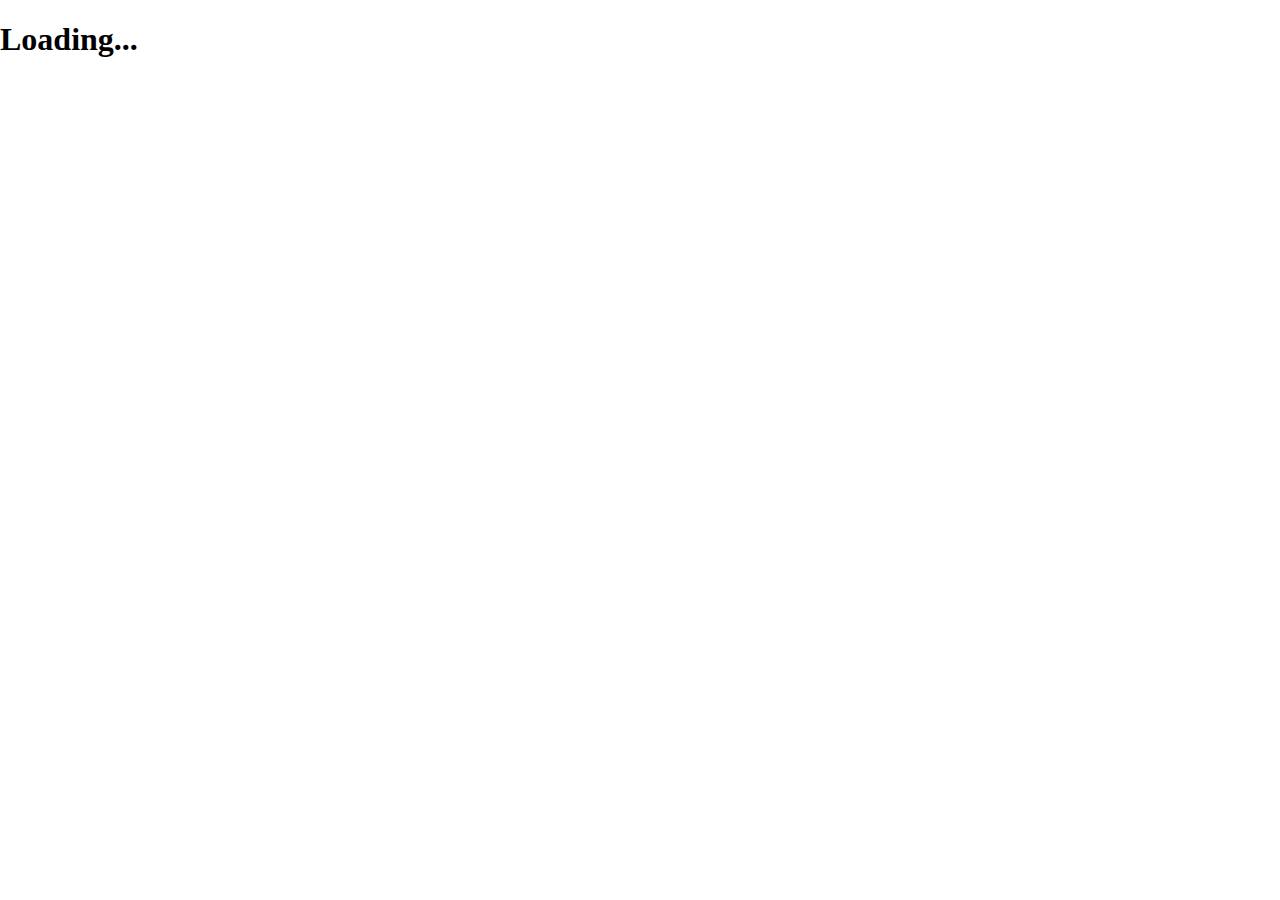
==== internal/static/index.html @ b3c51e97 "base html added" ====
<!doctype html>
<html lang="en">
	<head>
		<title>Battlemap</title>
		<script type="module" src="lib/load.js"></script>
		<script type="module" src="script.js"></script>
		<link rel="stylesheet" type="text/css" media="screen" href="style.css" />
	</head>
	<body>
		<h1>Loading...</h1>
	</body>
</html>
---- internal/static/style.css ----
@import url("assets.css");
@import url("error.css");
@import url("loader.css");
@import url("overlay.css");

html, body {
	background-color: #fff;
	margin: 0;
	padding: 0;
}

#panels {
	--panel-width: 300px;
	position: fixed;
	top: 0;
	right: 0;
	bottom: 0;
	width: var(--panel-width);
	border-left: 1px solid #000;
	transition: right 1s, border-color 1s;
}

#tabs > input, #panelContainer > div {
	display: none;
}

#tabs > input:nth-child(1):checked ~ #panelContainer > div:nth-child(1),
#tabs > input:nth-child(2):checked ~ #panelContainer > div:nth-child(2) {
	display: block;
}

#tabLabels {
	padding-left: 0;
	margin-top: -24px;
	line-height: 24px;
	position: relative;
	width: 100%;
	overflow: hidden;
	padding: 0 0 0 20px;
	white-space: nowrap;
}

#tabLabels:after {
	position: absolute;
	content: "";
	width: 100%;
	bottom: 0;
	left: 0;
	border-bottom: 1px solid #000;
	z-index: 1;
	overflow: hidden;
	text-align: center;
	transform: translateX(-20px);
}

#tabLabels > label {
	border: 1px solid #000;
	display: inline-block;
	position: relative;
	z-index: 1;
	margin: 0 -5px;
	padding: 0 20px;
	border-top-right-radius: 6px;
	border-top-left-radius: 6px;
	background: linear-gradient(to bottom, #ececec 50%, #d1d1d1 100%);
	box-shadow: 0 3px 3px rgba(0, 0, 0, 0.4), inset 0 1px 0 #fff;
	text-shadow: 0 1px #fff;
	-moz-user-select: none;
	-webkit-user-select: none;
}

#tabLabels > label:hover {
	background : linear-gradient(to bottom, #faa 1%, #ffecec 50%, #d1d1d1 100%);
	cursor : pointer;
}

#tabLabels > label:before, #tabs > label:after {
	position: absolute;
	bottom: -1px;
	width: 6px;
	height: 6px;
	content: " ";
	border: 1px solid #000;
}

#tabLabels > label:before {
	left: -7px;
	border-bottom-right-radius: 6px;
	border-width: 0 1px 1px 0;
	box-shadow: 2px 2px 0 #d1d1d1;
}

#tabLabels > label:after {
	right: -7px;
	border-bottom-left-radius: 6px;
	border-width: 0 0 1px 1px;
	box-shadow: -2px 2px 0 #d1d1d1;
}

#tabs > input:nth-child(1):checked ~ #tabLabels > label:nth-child(1),
#tabs > input:nth-child(2):checked ~ #tabLabels > label:nth-child(2) {
	border-bottom-color: #fff;
	z-index: 2;
	background : #fff !important;
	cursor: default !important;
}

#tabs > input:nth-child(1):checked ~ #tabLabels > label:nth-child(1):before,
#tabs > input:nth-child(2):checked ~ #tabLabels > label:nth-child(2):before {
	box-shadow: 2px 2px 0 #fff;
}

#tabs > input:nth-child(1):checked ~ #tabLabels > label:nth-child(1):after,
#tabs > input:nth-child(2):checked ~ #tabLabels > label:nth-child(2):after {
	box-shadow: -2px 2px 0 #fff;
}

#panelHider {
	display: none;
}

#panelHider:checked ~ #panels {
	right: calc(-1 * var(--panel-width));
	border-color: transparent;
}

#panelHider:checked ~ #panels > #panelGrabber {
	background-color: #000;
}

#panelGrabber {
	background: #fff;
	border: 2px solid #f00;
	border-radius: 20px;
	position: relative;
	left: -12px;
	display: block;
	width: 20px;
	height: 20px;
	transition: background 1s;
	z-index: 9;
}
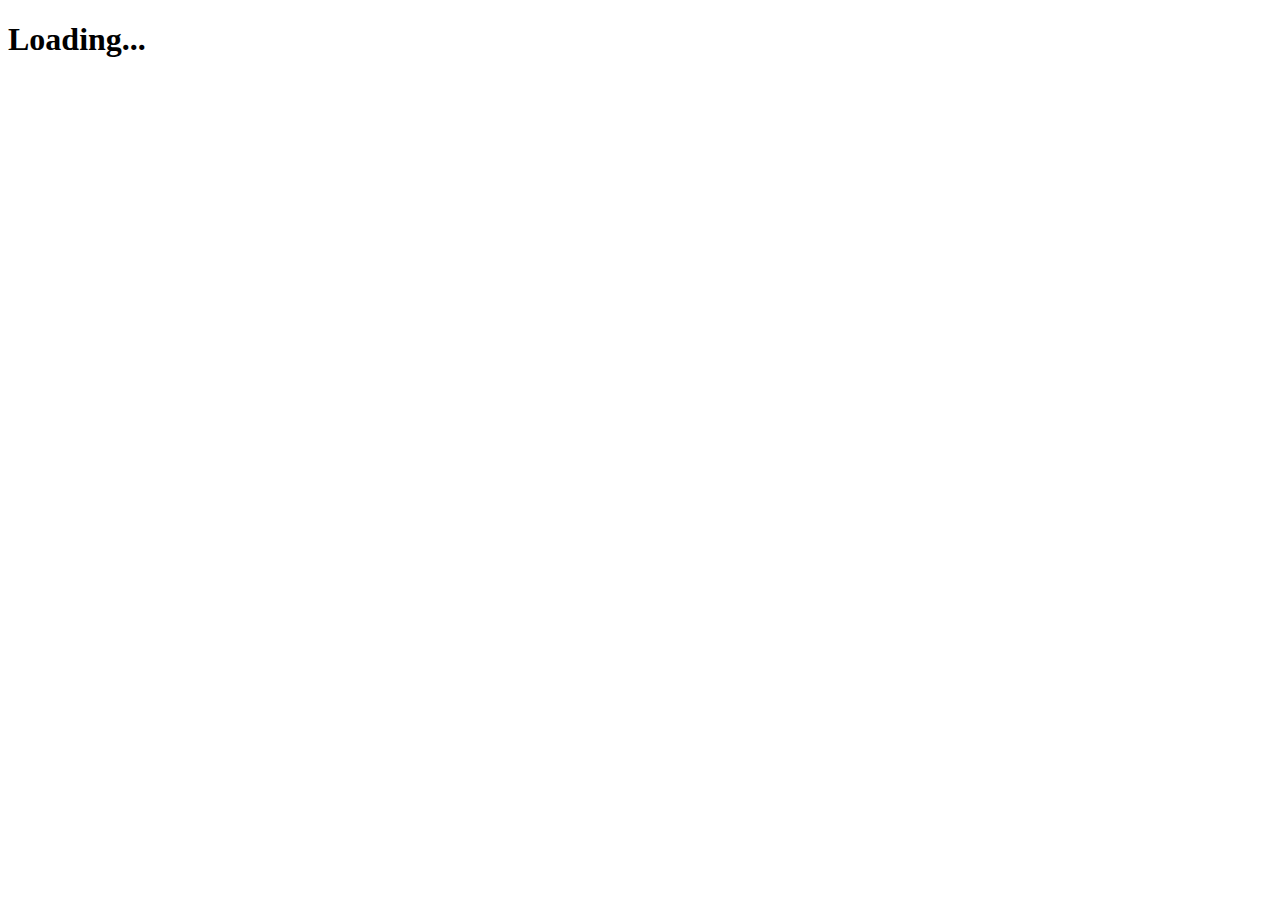
==== commit 31138f88: "no longer need style in html" ====
--- a/internal/static/index.html
+++ b/internal/static/index.html
@@ -2,9 +2,9 @@
 <html lang="en">
 	<head>
 		<title>Battlemap</title>
+		<link rel="shortcut icon" sizes="any" href="data:image/svg+xml,%3Csvg xmlns='http://www.w3.org/2000/svg' viewBox='0 0 100 90'%3E%3Cg stroke='%23000' stroke-linejoin='round' stroke-linecap='round'%3E%3Cpath d='M94,84 l-5,5 -5,-5 2,-2 -75,-75 0,-6' fill='%23840' /%3E%3Cpath d='M94,84 l5,-5 -5,-5 -2,2 -75,-75 -6,0' fill='%23c84' /%3E%3Cpath d='M7,20 h-5 q5,30 30,25 l-6,-15 z' fill='%23aad' /%3E%3Cpath d='M20,10 q-10,10 -15,10 10,20 25,20 -2,-8 5,-15 l1,-1' fill='%2388b' /%3E%3Cpath d='M20,10 l5,-5 15,15 -5,5' fill='%23aad' /%3E%3Cpath d='M2,88 a1,1 0,1,1 3,-5 l13,-15 -5,-5 3,-3 7,7' fill='%23f80' /%3E%3Cpath d='M2,88 a1,1 0,1,0 5,-3 l15,-13 5,5 3,-3 -7,-7' fill='%23fa0' /%3E%3Cpath d='M1.75,87.80 l0.4,0.4' /%3E%3Cpath d='M26,70 l55,-50 5,-16' fill='%2388f' /%3E%3Cpath d='M86,4 l-5,16 -55,50 -3,-3' fill='%23bbf' /%3E%3Cpath d='M86,4 l-16,5 -50,55 3,3' fill='%23669' /%3E%3C/g%3E%3C/svg%3E" />
 		<script type="module" src="lib/load.js"></script>
 		<script type="module" src="script.js"></script>
-		<link rel="stylesheet" type="text/css" media="screen" href="style.css" />
 	</head>
 	<body>
 		<h1>Loading...</h1>
